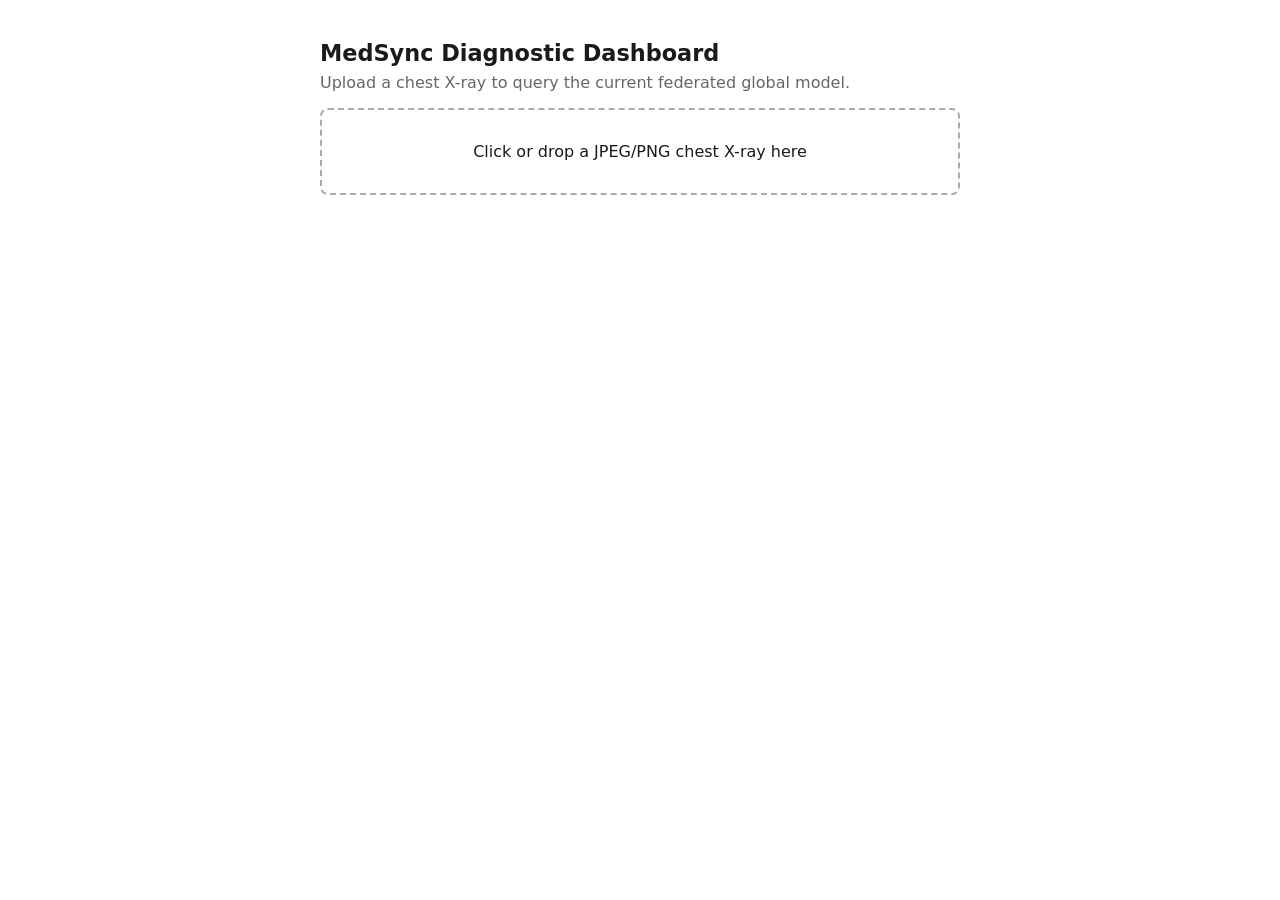
==== src/medsync/api/static/index.html @ b63fddbb "Add web dashboard frontend, epsilon-calibrated DP-SGD, GroupNorm fix - Fix Opacus/BatchNorm incompat" ====
<!doctype html>
<html lang="en">
<head>
<meta charset="utf-8">
<title>MedSync Diagnostic Dashboard</title>
<style>
  body { font-family: system-ui, sans-serif; max-width: 640px; margin: 40px auto; padding: 0 16px; color: #1a1a1a; }
  h1 { font-size: 1.4rem; }
  .sub { color: #666; margin-top: -8px; }
  #drop { border: 2px dashed #aaa; border-radius: 8px; padding: 32px; text-align: center; cursor: pointer; }
  #drop.drag { border-color: #2563eb; background: #eff6ff; }
  #preview { max-width: 100%; margin-top: 16px; border-radius: 8px; display: none; }
  table { width: 100%; border-collapse: collapse; margin-top: 20px; }
  td, th { text-align: left; padding: 6px 8px; border-bottom: 1px solid #eee; font-size: 0.9rem; }
  .bar { background: #2563eb; height: 8px; border-radius: 4px; }
  .barbg { background: #eee; border-radius: 4px; width: 100%; }
  #meta { color: #666; font-size: 0.85rem; margin-top: 12px; }
  #err { color: #c00; margin-top: 12px; }
</style>
</head>
<body>
  <h1>MedSync Diagnostic Dashboard</h1>
  <p class="sub">Upload a chest X-ray to query the current federated global model.</p>

  <div id="drop">
    <input type="file" id="file" accept="image/png,image/jpeg" style="display:none">
    <span>Click or drop a JPEG/PNG chest X-ray here</span>
  </div>
  <img id="preview">
  <div id="err"></div>
  <table id="results" style="display:none">
    <thead><tr><th>Finding</th><th>Probability</th><th></th></tr></thead>
    <tbody id="results-body"></tbody>
  </table>
  <div id="meta"></div>

<script>
const drop = document.getElementById('drop');
const fileInput = document.getElementById('file');
const preview = document.getElementById('preview');
const err = document.getElementById('err');
const resultsTable = document.getElementById('results');
const resultsBody = document.getElementById('results-body');
const meta = document.getElementById('meta');

drop.addEventListener('click', () => fileInput.click());
drop.addEventListener('dragover', e => { e.preventDefault(); drop.classList.add('drag'); });
drop.addEventListener('dragleave', () => drop.classList.remove('drag'));
drop.addEventListener('drop', e => {
  e.preventDefault();
  drop.classList.remove('drag');
  if (e.dataTransfer.files.length) handleFile(e.dataTransfer.files[0]);
});
fileInput.addEventListener('change', () => {
  if (fileInput.files.length) handleFile(fileInput.files[0]);
});

async function handleFile(file) {
  err.textContent = '';
  resultsTable.style.display = 'none';
  meta.textContent = '';

  preview.src = URL.createObjectURL(file);
  preview.style.display = 'block';

  const formData = new FormData();
  formData.append('file', file);

  try {
    const resp = await fetch('/predict', { method: 'POST', body: formData });
    if (!resp.ok) {
      const body = await resp.json().catch(() => ({}));
      throw new Error(body.detail || `Request failed (${resp.status})`);
    }
    const data = await resp.json();
    renderResults(data);
  } catch (e) {
    err.textContent = e.message;
  }
}

function renderResults(data) {
  resultsBody.innerHTML = '';
  for (const [label, prob] of Object.entries(data.findings)) {
    const tr = document.createElement('tr');
    const pct = Math.round(prob * 100);
    tr.innerHTML = `
      <td>${label.replaceAll('_', ' ')}</td>
      <td>${pct}%</td>
      <td><div class="barbg"><div class="bar" style="width:${pct}%"></div></div></td>
    `;
    resultsBody.appendChild(tr);
  }
  resultsTable.style.display = 'table';
  meta.textContent = `Inference time: ${data.inference_ms} ms`;
}
</script>
</body>
</html>
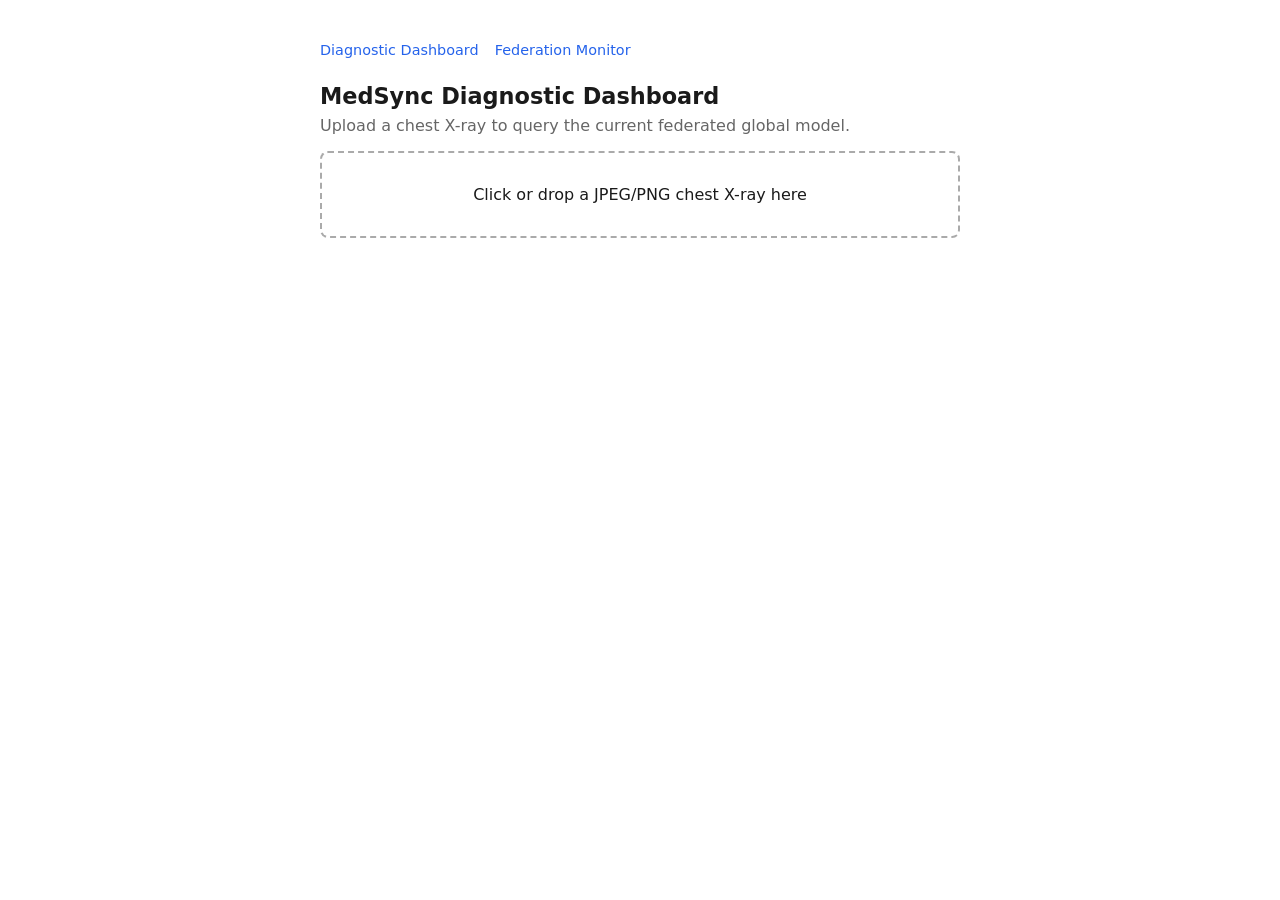
==== commit 7c67e448: "Add federation monitoring dashboard (second interface) + Kaggle data path New "second interface" bey" ====
--- a/src/medsync/api/static/index.html
+++ b/src/medsync/api/static/index.html
@@ -5,6 +5,9 @@
 <title>MedSync Diagnostic Dashboard</title>
 <style>
   body { font-family: system-ui, sans-serif; max-width: 640px; margin: 40px auto; padding: 0 16px; color: #1a1a1a; }
+  nav { margin-bottom: 24px; }
+  nav a { color: #2563eb; text-decoration: none; margin-right: 16px; font-size: 0.9rem; }
+  nav a:hover { text-decoration: underline; }
   h1 { font-size: 1.4rem; }
   .sub { color: #666; margin-top: -8px; }
   #drop { border: 2px dashed #aaa; border-radius: 8px; padding: 32px; text-align: center; cursor: pointer; }
@@ -19,6 +22,7 @@
 </style>
 </head>
 <body>
+  <nav><a href="/">Diagnostic Dashboard</a><a href="/monitoring">Federation Monitor</a></nav>
   <h1>MedSync Diagnostic Dashboard</h1>
   <p class="sub">Upload a chest X-ray to query the current federated global model.</p>
 
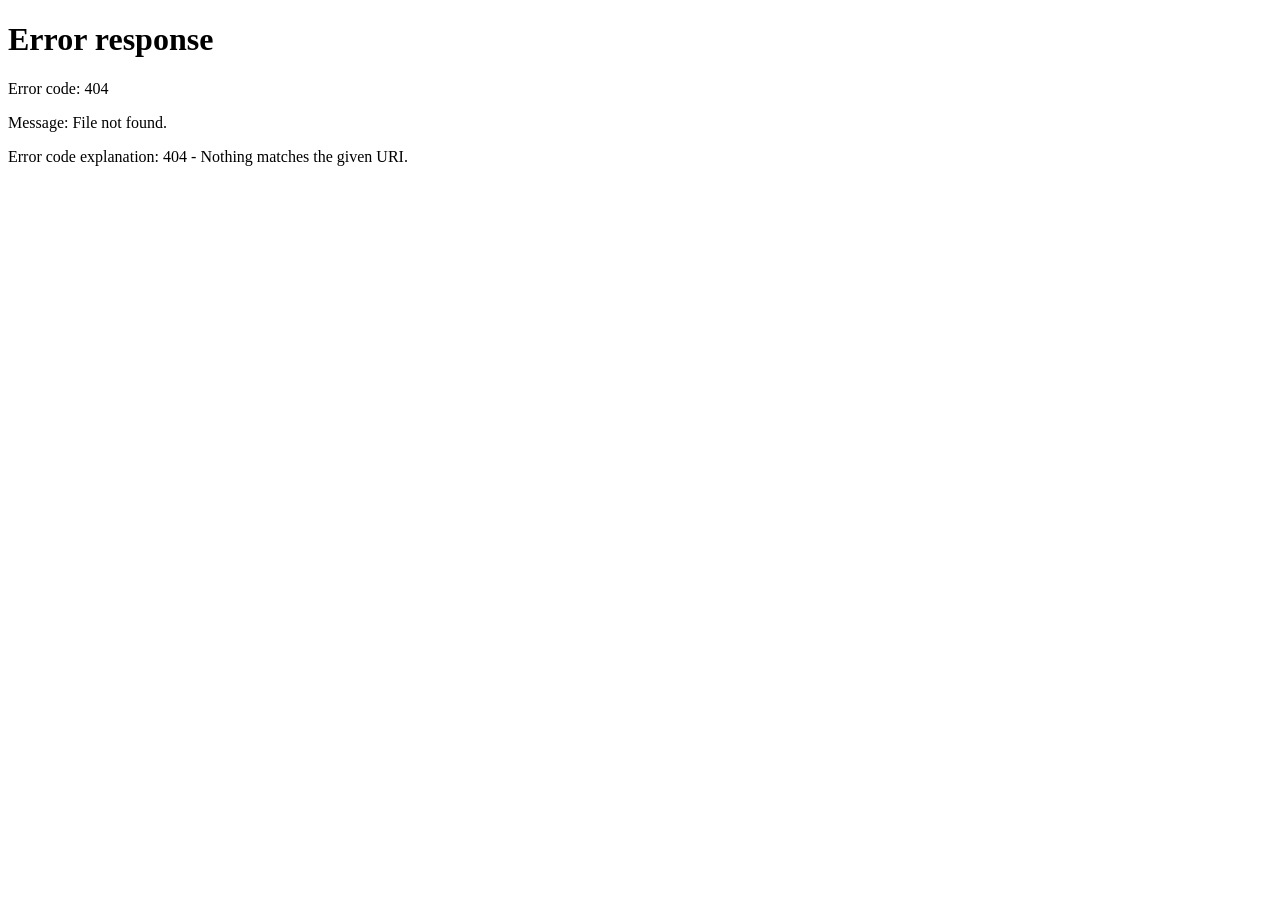
==== commit 8d7bc631: "Add authentication, database, and a shared design system Platform layer on top of the ML pipeline: -" ====
--- a/src/medsync/api/static/index.html
+++ b/src/medsync/api/static/index.html
@@ -2,43 +2,60 @@
 <html lang="en">
 <head>
 <meta charset="utf-8">
+<meta name="viewport" content="width=device-width, initial-scale=1">
 <title>MedSync Diagnostic Dashboard</title>
+<link rel="stylesheet" href="/static/style.css">
 <style>
-  body { font-family: system-ui, sans-serif; max-width: 640px; margin: 40px auto; padding: 0 16px; color: #1a1a1a; }
-  nav { margin-bottom: 24px; }
-  nav a { color: #2563eb; text-decoration: none; margin-right: 16px; font-size: 0.9rem; }
-  nav a:hover { text-decoration: underline; }
-  h1 { font-size: 1.4rem; }
-  .sub { color: #666; margin-top: -8px; }
-  #drop { border: 2px dashed #aaa; border-radius: 8px; padding: 32px; text-align: center; cursor: pointer; }
-  #drop.drag { border-color: #2563eb; background: #eff6ff; }
-  #preview { max-width: 100%; margin-top: 16px; border-radius: 8px; display: none; }
-  table { width: 100%; border-collapse: collapse; margin-top: 20px; }
-  td, th { text-align: left; padding: 6px 8px; border-bottom: 1px solid #eee; font-size: 0.9rem; }
-  .bar { background: #2563eb; height: 8px; border-radius: 4px; }
-  .barbg { background: #eee; border-radius: 4px; width: 100%; }
-  #meta { color: #666; font-size: 0.85rem; margin-top: 12px; }
-  #err { color: #c00; margin-top: 12px; }
+  #drop { border: 2px dashed var(--border); border-radius: 10px; padding: 36px; text-align: center; cursor: pointer; transition: border-color .15s, background .15s; }
+  #drop.drag { border-color: var(--primary); background: var(--primary-bg); }
+  #drop span { color: var(--text-muted); font-size: 0.95rem; }
+  #preview { max-width: 100%; margin-top: 16px; border-radius: 10px; display: none; }
+  .bar { background: var(--primary); height: 8px; border-radius: 4px; }
+  .barbg { background: var(--border); border-radius: 4px; width: 100%; }
+  .hidden { display: none; }
 </style>
 </head>
 <body>
-  <nav><a href="/">Diagnostic Dashboard</a><a href="/monitoring">Federation Monitor</a></nav>
-  <h1>MedSync Diagnostic Dashboard</h1>
-  <p class="sub">Upload a chest X-ray to query the current federated global model.</p>
+  <div class="topbar">
+    <a class="brand" href="/">MedSync<span class="dot">.</span></a>
+    <nav>
+      <a href="/" class="active">Diagnostic Dashboard</a>
+      <a href="/monitoring">Federation Monitor</a>
+      <a href="#" id="logout-link">Sign out</a>
+    </nav>
+  </div>
 
-  <div id="drop">
-    <input type="file" id="file" accept="image/png,image/jpeg" style="display:none">
-    <span>Click or drop a JPEG/PNG chest X-ray here</span>
+  <div class="page">
+    <h1>Diagnostic Dashboard</h1>
+    <p class="sub">Upload a chest X-ray to query the current federated global model.</p>
+
+    <div class="card">
+      <div id="drop">
+        <input type="file" id="file" accept="image/png,image/jpeg" class="hidden">
+        <span>Click or drop a JPEG/PNG chest X-ray here</span>
+      </div>
+      <img id="preview">
+      <div id="err"></div>
+      <table id="results" class="hidden">
+        <thead><tr><th>Finding</th><th>Probability</th><th></th></tr></thead>
+        <tbody id="results-body"></tbody>
+      </table>
+      <div id="meta"></div>
+    </div>
   </div>
-  <img id="preview">
-  <div id="err"></div>
-  <table id="results" style="display:none">
-    <thead><tr><th>Finding</th><th>Probability</th><th></th></tr></thead>
-    <tbody id="results-body"></tbody>
-  </table>
-  <div id="meta"></div>
 
 <script>
+const token = localStorage.getItem('medsync_token');
+if (!token) {
+  window.location.href = '/login';
+}
+
+document.getElementById('logout-link').addEventListener('click', (e) => {
+  e.preventDefault();
+  localStorage.removeItem('medsync_token');
+  window.location.href = '/login';
+});
+
 const drop = document.getElementById('drop');
 const fileInput = document.getElementById('file');
 const preview = document.getElementById('preview');
@@ -61,7 +78,7 @@
 
 async function handleFile(file) {
   err.textContent = '';
-  resultsTable.style.display = 'none';
+  resultsTable.classList.add('hidden');
   meta.textContent = '';
 
   preview.src = URL.createObjectURL(file);
@@ -71,7 +88,16 @@
   formData.append('file', file);
 
   try {
-    const resp = await fetch('/predict', { method: 'POST', body: formData });
+    const resp = await fetch('/predict', {
+      method: 'POST',
+      headers: { 'Authorization': `Bearer ${token}` },
+      body: formData,
+    });
+    if (resp.status === 401) {
+      localStorage.removeItem('medsync_token');
+      window.location.href = '/login';
+      return;
+    }
     if (!resp.ok) {
       const body = await resp.json().catch(() => ({}));
       throw new Error(body.detail || `Request failed (${resp.status})`);
@@ -95,7 +121,7 @@
     `;
     resultsBody.appendChild(tr);
   }
-  resultsTable.style.display = 'table';
+  resultsTable.classList.remove('hidden');
   meta.textContent = `Inference time: ${data.inference_ms} ms`;
 }
 </script>
